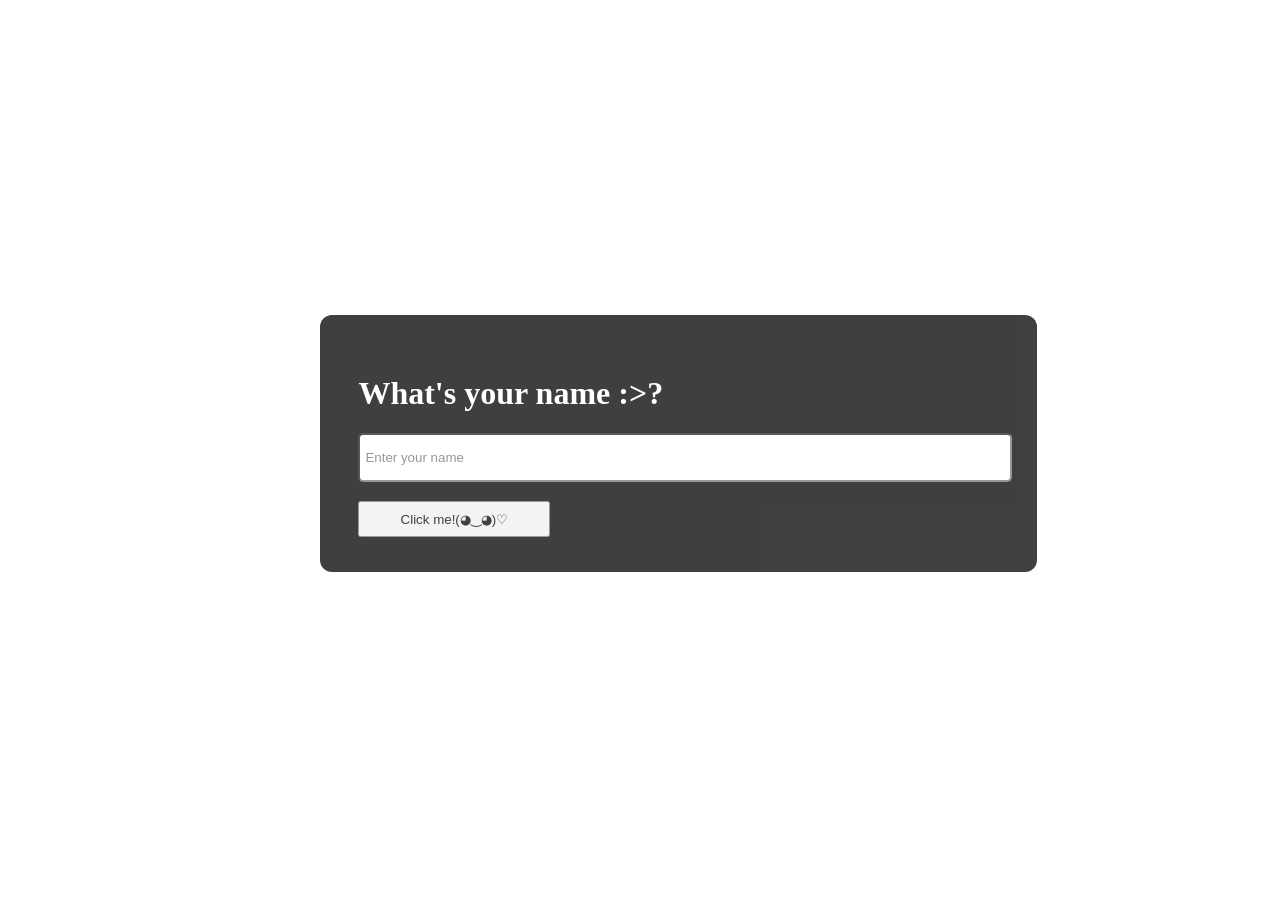
==== love.html @ a343b7df "Update and rename index.html to love.html" ====
<!DOCTYPE html>
<html lang="en">

<head>
    <meta charset="UTF-8">
    <meta http-equiv="X-UA-Compatible" content="IE=edge">
    <meta name="viewport" content="width=device-width, initial-scale=1.0">
    <title>Document</title>

    <style type='text/css'>
        .bg-normal {
            background:
                url('https://demoda.vn/wp-content/uploads/2022/02/anh-dong-tinh-yeu-sieu-cute.gif');
        }

        .bg-heart {
            background:
                url('https://demoda.vn/wp-content/uploads/2022/02/gif-tinh-yeu.gif');
        }

        .container {
            width: 50%;
            height: 20%;
            position: absolute;
            top: 35%;
            left: 25%;
            background-color: #000;
            opacity: 0.75;
            border-radius: 12px;
            color: #fff;
            padding: 3%;
        }

        input {
            width: 100%;
            height: 35px;
            padding: 5px;
            border-radius: 5px;
        }

        button {
            margin-top: 3%;
            width: 30%;
            height: 20%;
        }
    </style>
</head>

<body class="bg-normal">
    <div class="container">
        <h1>What's your name :>?</h1>
        <input type="text" id="name" placeholder="Enter your name" />
        <button onclick="button_click()">Click me!(◕‿◕)♡</button>
    </div>

    <script type="text/javascript">
        <!-- Code JavaScript -->
        function button_click() {
        let name = document.querySelector('#name').value;
        let result = confirm("I love " + name + ". Do you love me?");
        while(result !== true) {
        result = confirm("I love " + name + " so much . Do you love me?");
        }
        document.body.className = "bg-heart";
        }
        </script>

</body>

</html>
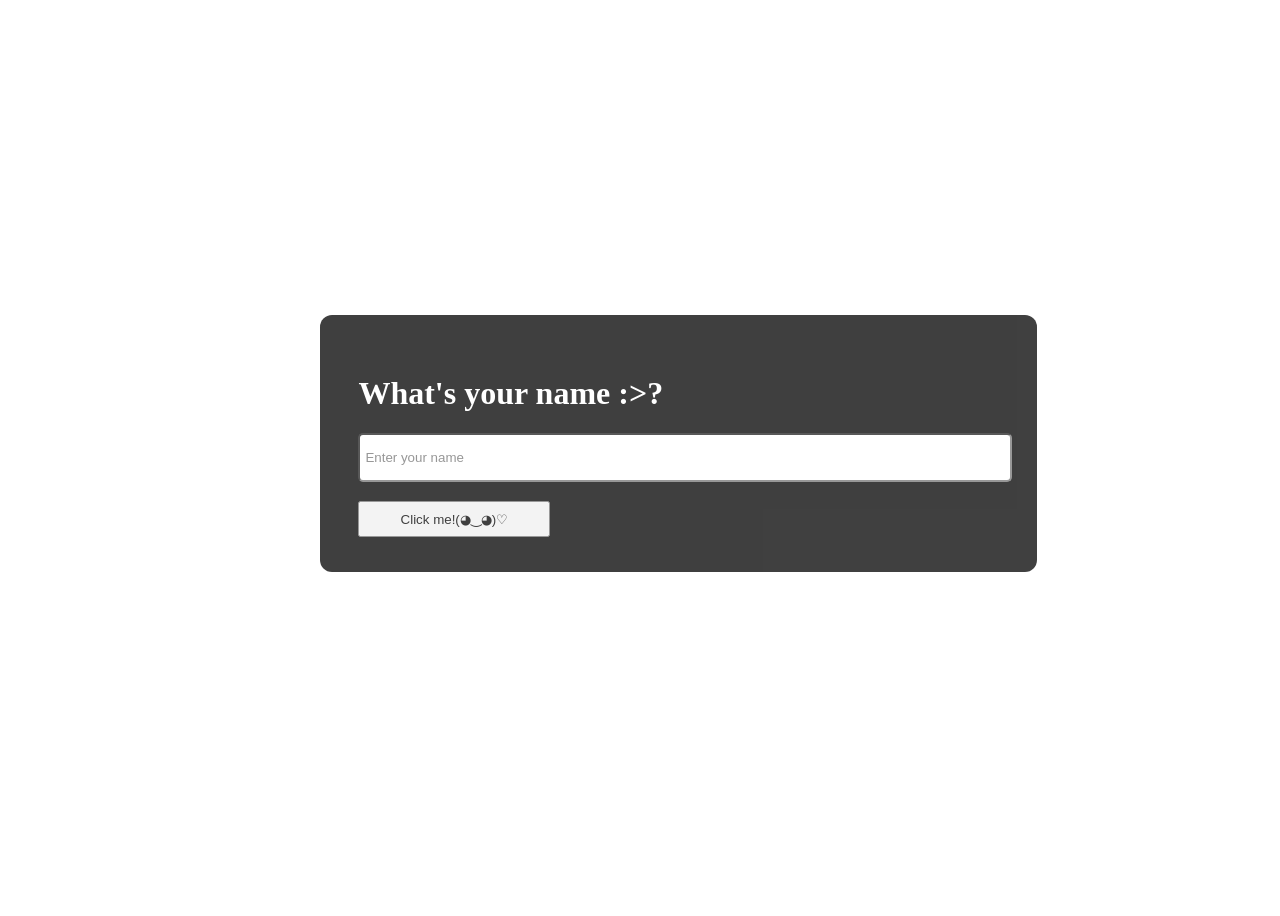
==== commit e2200134: "Update love.html" ====
--- a/love.html
+++ b/love.html
@@ -5,17 +5,25 @@
     <meta charset="UTF-8">
     <meta http-equiv="X-UA-Compatible" content="IE=edge">
     <meta name="viewport" content="width=device-width, initial-scale=1.0">
-    <title>Document</title>
+    <title>LoveYou3000</title>
 
     <style type='text/css'>
         .bg-normal {
             background:
                 url('https://demoda.vn/wp-content/uploads/2022/02/anh-dong-tinh-yeu-sieu-cute.gif');
+            width: 100wh;
+            height: 100vh;
+            object-fit: cover;
+            
         }
 
         .bg-heart {
             background:
                 url('https://demoda.vn/wp-content/uploads/2022/02/gif-tinh-yeu.gif');
+            
+            width: 100wh;
+            height: 100vh;
+            object-fit: cover;
         }
 
         .container {
